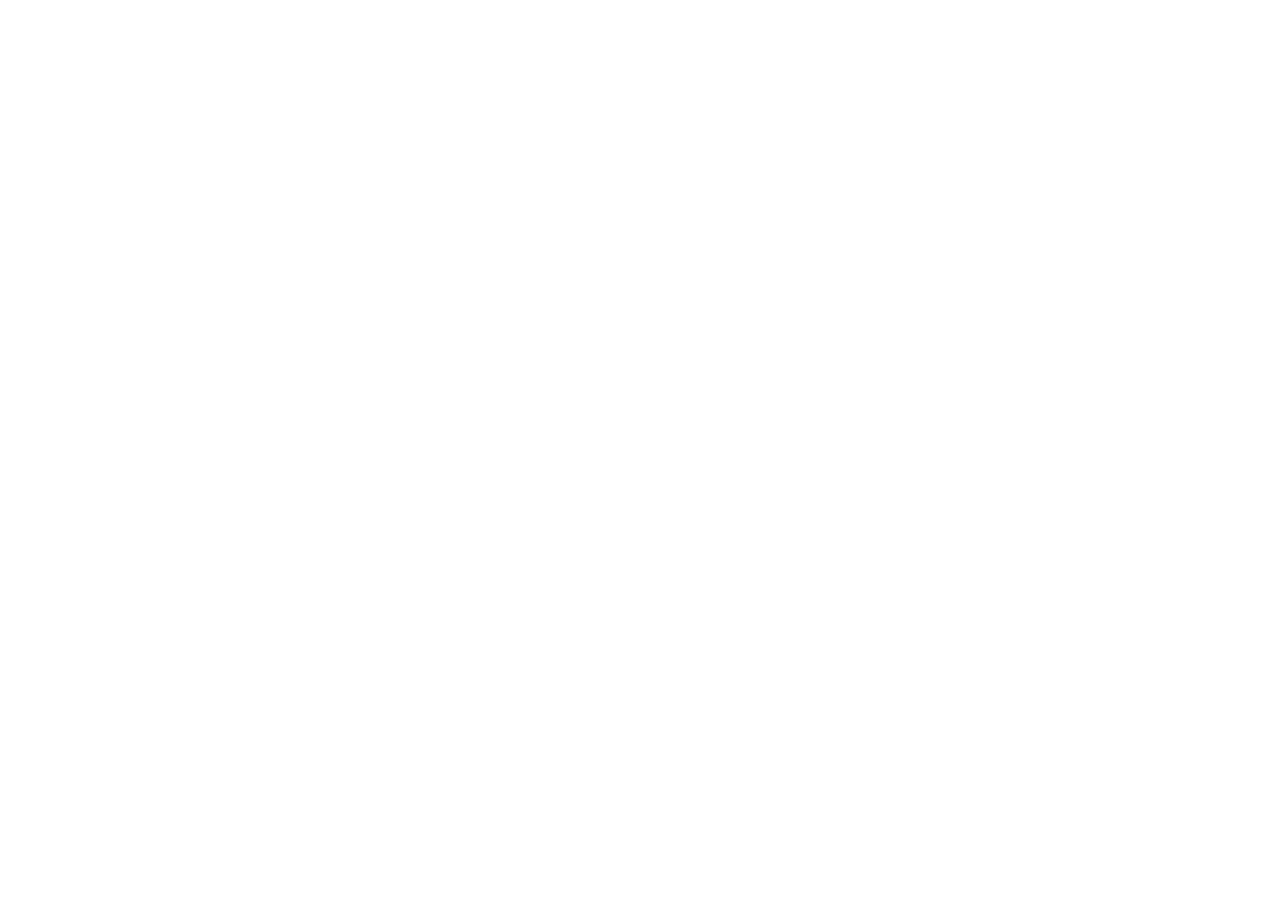
==== indexb.html @ abaa51fb "third commit" ====
<!DOCTYPE html>
<html lang="en">
<head>
    <meta charset="UTF-8">
    <meta http-equiv="X-UA-Compatible" content="IE=edge">
    <meta name="viewport" content="width=device-width, initial-scale=1.0">
    <title>My third github repo</title>
</head>
<body>
    
</body>
</html>
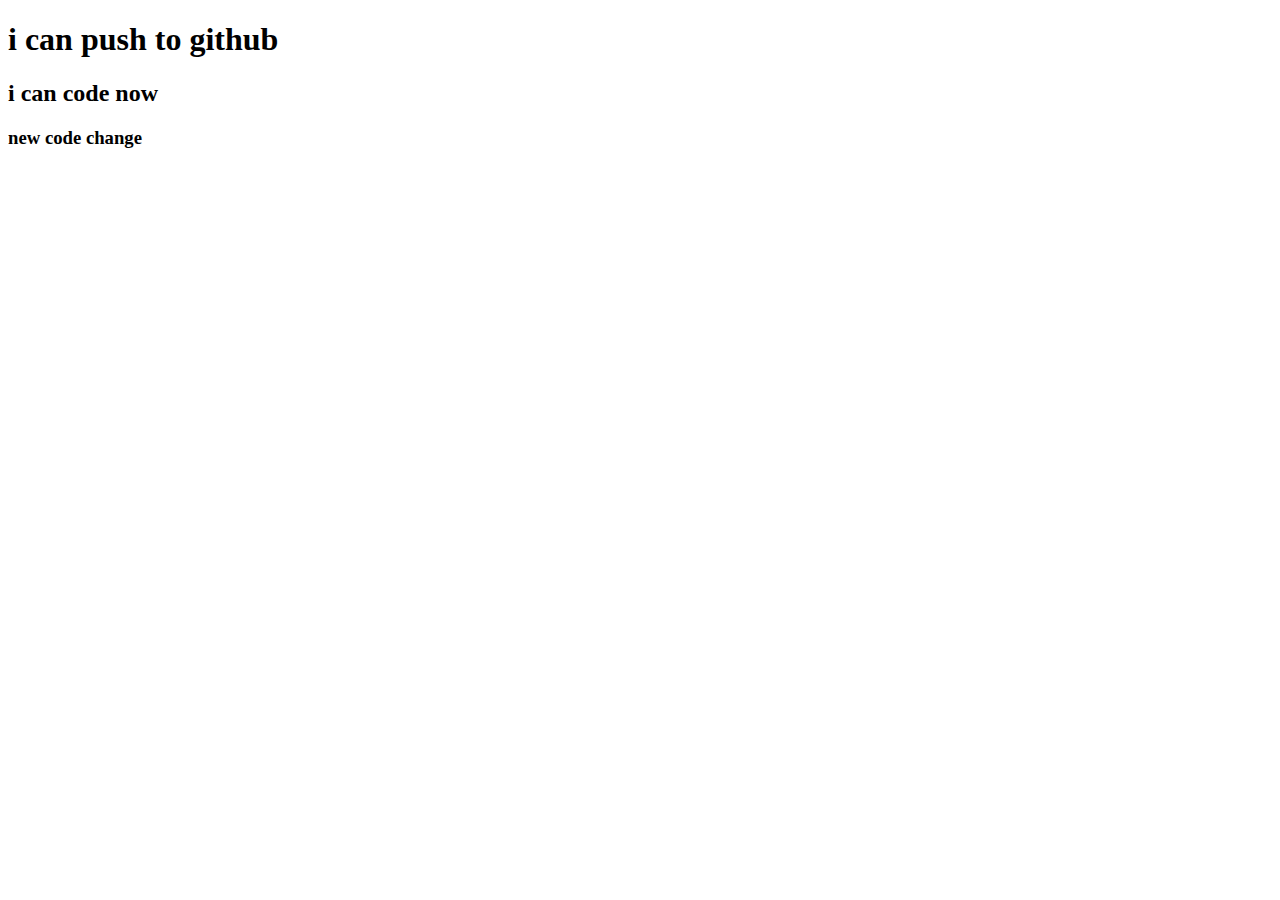
==== commit 6def1c09: "added header" ====
--- a/indexb.html
+++ b/indexb.html
@@ -7,6 +7,8 @@
     <title>My third github repo</title>
 </head>
 <body>
-    
+    <h1>i can push to github</h1>
+    <h2>i can code now</h2>
+    <h3>new code change</h3>
 </body>
 </html>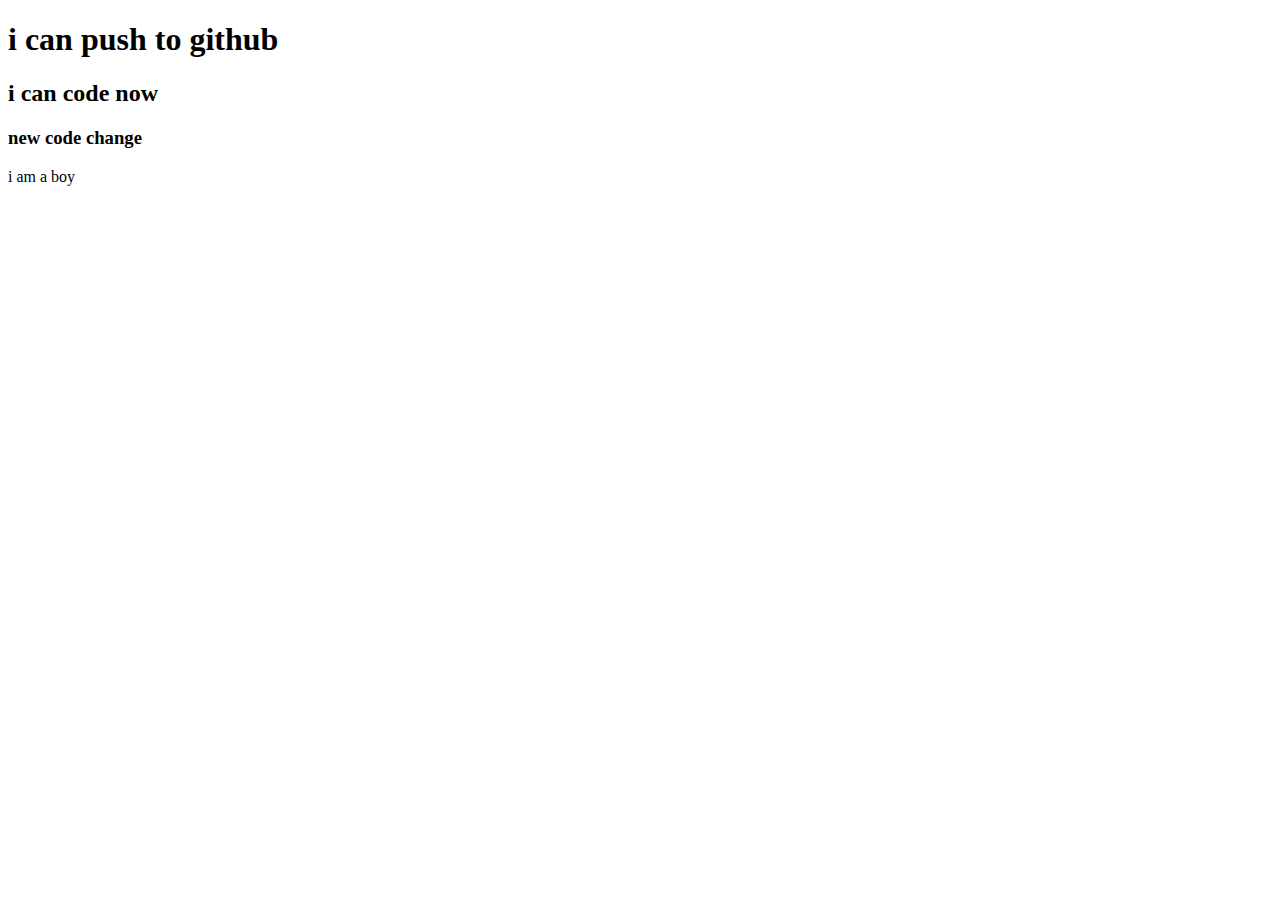
==== commit 8728e09a: "style added" ====
--- a/indexb.html
+++ b/indexb.html
@@ -5,10 +5,12 @@
     <meta http-equiv="X-UA-Compatible" content="IE=edge">
     <meta name="viewport" content="width=device-width, initial-scale=1.0">
     <title>My third github repo</title>
+    <link rel="stylesheet" href="style.css">
 </head>
 <body>
     <h1>i can push to github</h1>
     <h2>i can code now</h2>
     <h3>new code change</h3>
+    <p>i am a boy</p>
 </body>
 </html>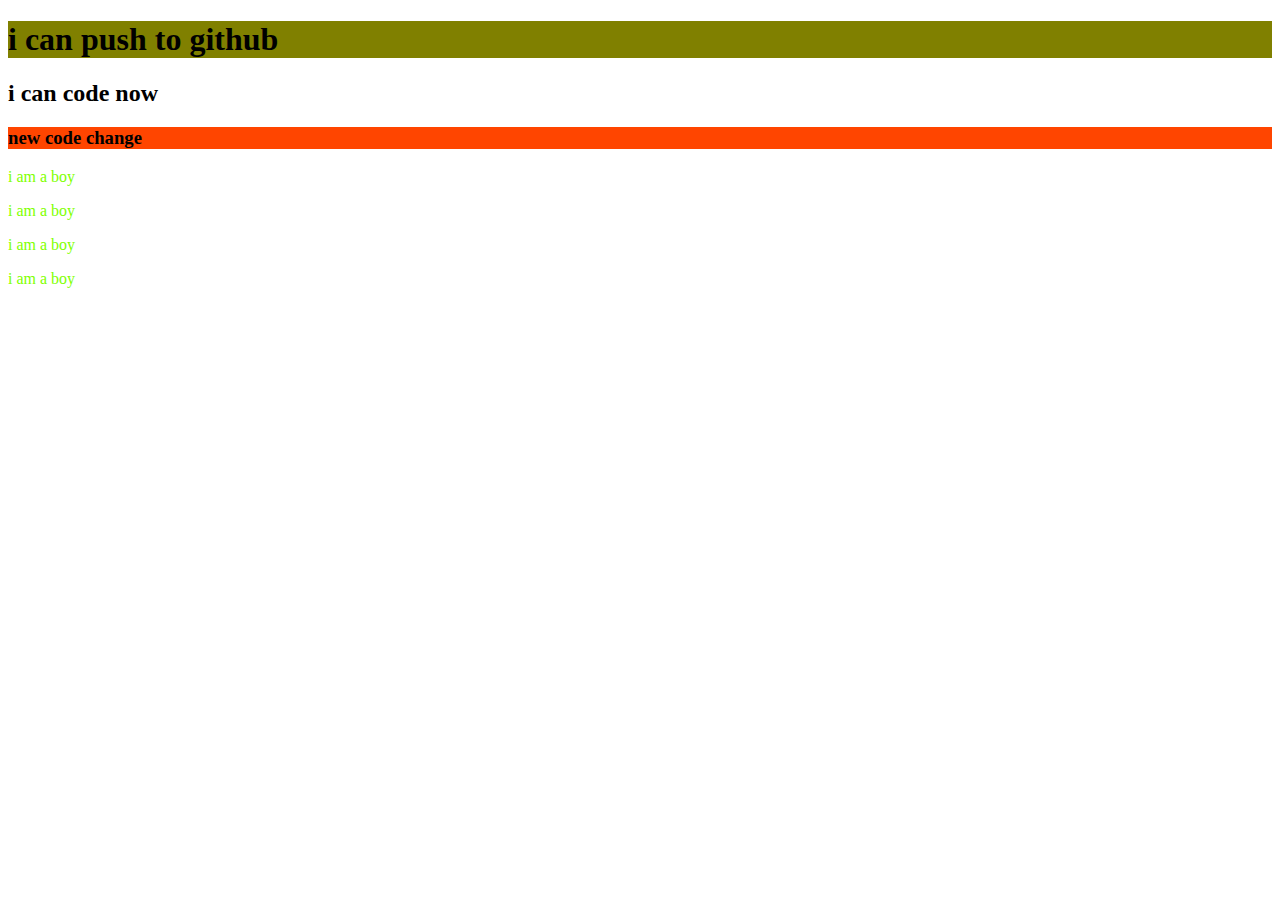
==== commit 9bf2cee8: "style added" ====
--- a/indexb.html
+++ b/indexb.html
@@ -12,5 +12,9 @@
     <h2>i can code now</h2>
     <h3>new code change</h3>
     <p>i am a boy</p>
+    <p>i am a boy</p>
+    <p>i am a boy</p>
+    <p>i am a boy</p>
+
 </body>
 </html>--- a/style.css
+++ b/style.css
@@ -0,0 +1,9 @@
+p{
+    color:chartreuse;
+}
+h1{
+    background-color: olive;
+}
+h3{
+    background-color: orangered;
+}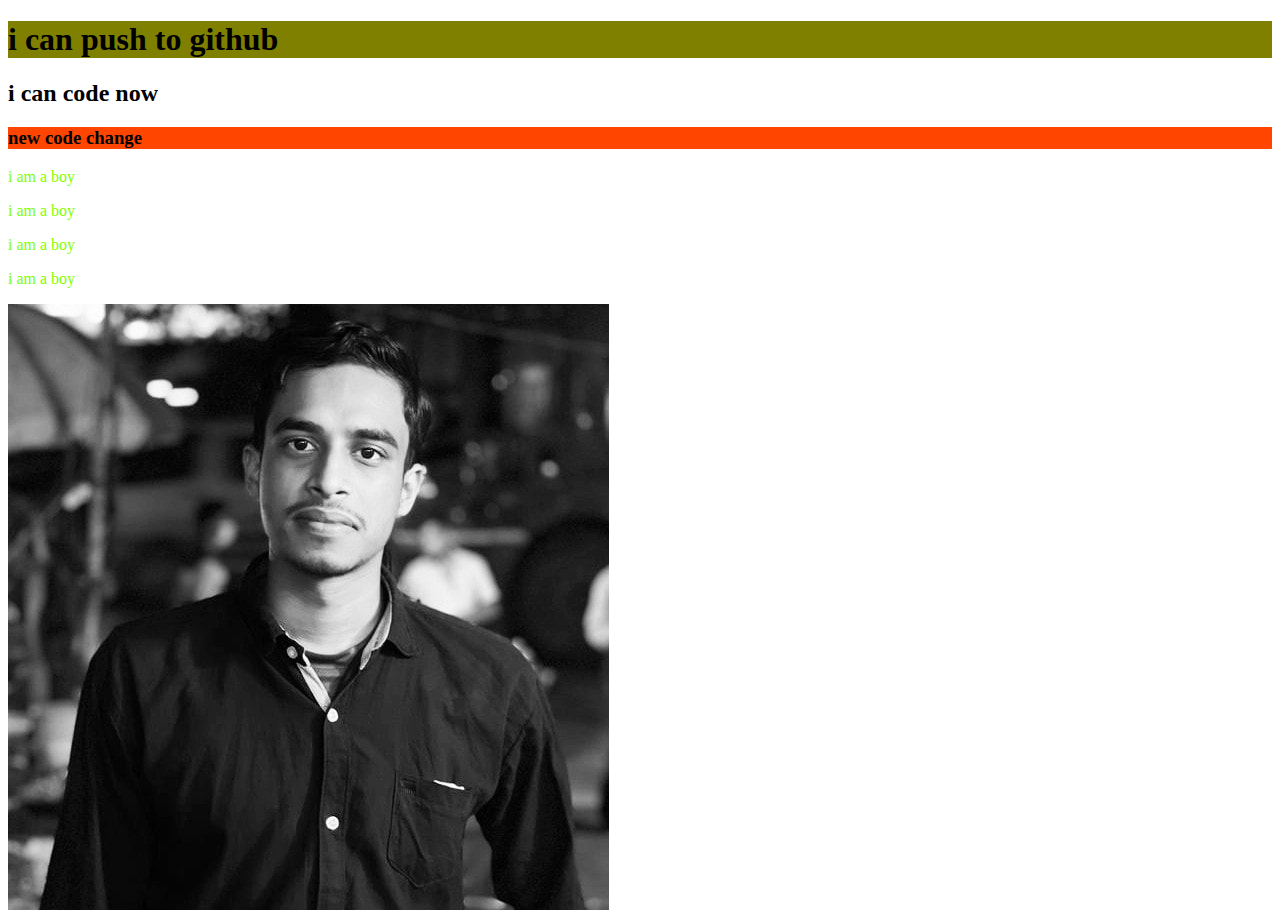
==== commit 7f7ef652: "imagee added" ====
--- a/indexb.html
+++ b/indexb.html
@@ -15,6 +15,7 @@
     <p>i am a boy</p>
     <p>i am a boy</p>
     <p>i am a boy</p>
+    <img src="akram.jpg" alt="">
 
 </body>
 </html>